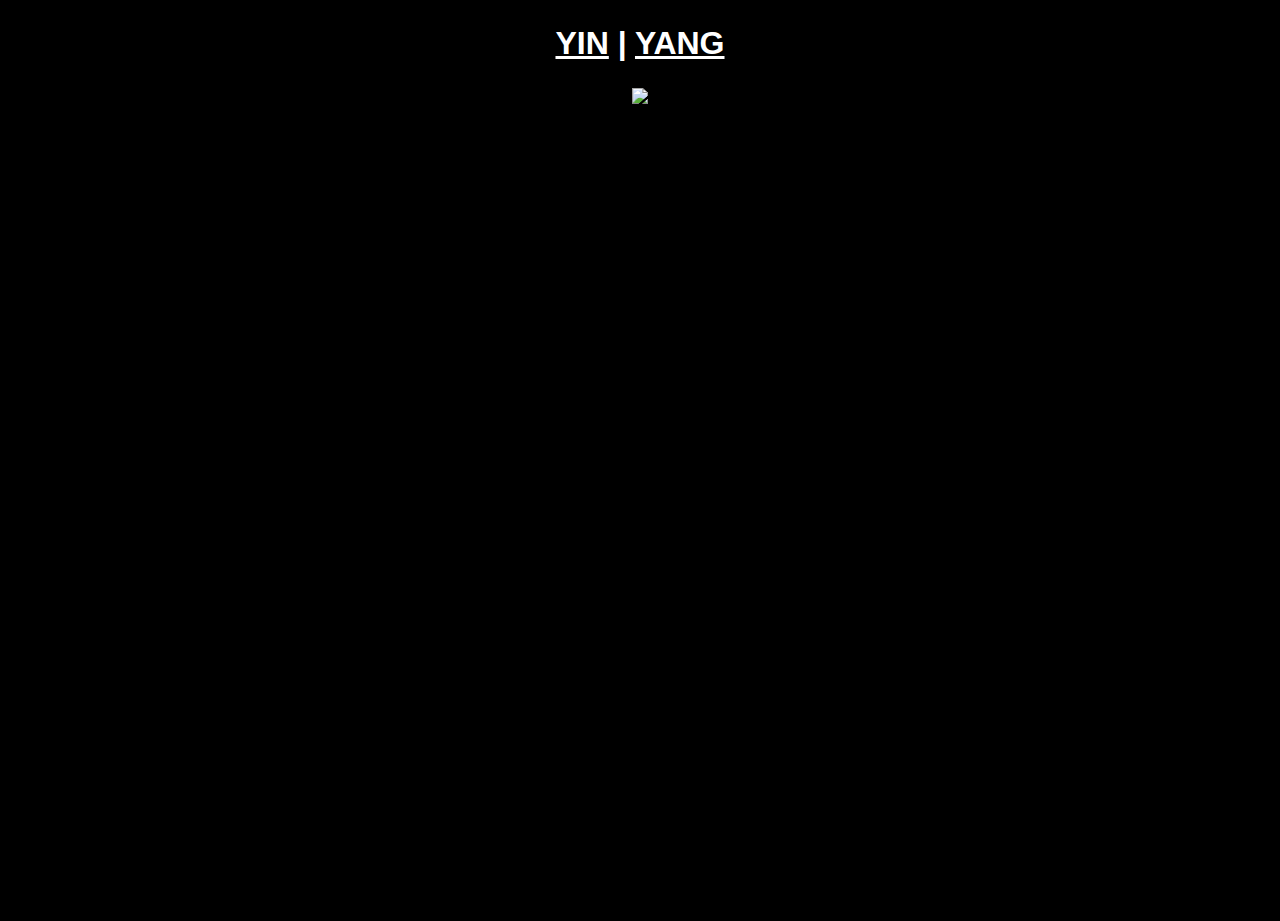
==== index.html @ 6568ab02 "Update index.html" ====
<!DOCTYPE html>
<html>
<head>
  <link rel="stylesheet" href="style.css">
  <title>home</title>
  <meta name="description" content="SLOP!!" />
  <meta name="viewport" content="width=device-width, initial-scale=0.75">
<body class="center bg2 max">
<div id="main">
<div id="home">
<h1><a href="yin.html">YIN</a> <span class="line">|</span>
<a href="yang.html">YANG</a>
</div>
<footer id="footer">
<span><img src="globe.gif"></span>
</footer>
</div>
</body>
---- style.css ----
html, body{
	-webkit-font-smoothing:antialiased;
	font-family: "Helvetica Neue", Helvetica, Arial, sans-serif;
	line-height:1.4;
	margin:0 auto;
	max-width:860px;
	height: 100%;
}
.space { margin-top: 200px; }

.center{
	text-align: center;
}
.intro{
	font-size:4em;
}
.max {
    display: block;
    width: 860px;
    word-wrap: break-word;
}
.bg1{
	background-image: url("https://i.imgur.com/YUPql5N.gif");
}
.bg2{
	background-image: url();
	background-repeat: no-repeat;
	background-size: cover;
	background-position: center;
	background-color: #000000; /* Do not repeat the image */
   /* Resize the background image to cover the entire container background-size: cover;*/
}
a{
	color: #000000;
}
#wm-ipp #wm-ipp-inside {
  margin: 0 6px;
  border:5px solid #000;
  border-top:none;
  background-color:rgba(255,255,255,0.9);
  -moz-box-shadow:1px 1px 4px #333;
  -webkit-box-shadow:1px 1px 4px #333;
  box-shadow:1px 1px 4px #333;
  border-radius:0 0 8px 8px;
}
.container {
    width: 1000px;
    height: 100%;
    border: 2px solid black;
    box-sizing: border-box;
}
h1, a{
  color: white;
}

h2, h3, p {
	color: black;
}

span.line{
  color: white;
}

/* @group Blink */
.blink {
	-webkit-animation: blink 1.75s linear infinite;
	-moz-animation: blink 1.75s linear infinite;
	-ms-animation: blink 1.75s linear infinite;
	-o-animation: blink 1.75s linear infinite;
	 animation: blink 1.75s linear infinite;
}
@-webkit-keyframes blink {
	0% { opacity: 1; }
	50% { opacity: 1; }
	50.01% { opacity: 0; }
	100% { opacity: 0; }
}
@-moz-keyframes blink {
	0% { opacity: 1; }
	50% { opacity: 1; }
	50.01% { opacity: 0; }
	100% { opacity: 0; }
}
@-ms-keyframes blink {
	0% { opacity: 1; }
	50% { opacity: 1; }
	50.01% { opacity: 0; }
	100% { opacity: 0; }
}
@-o-keyframes blink {
	0% { opacity: 1; }
	50% { opacity: 1; }
	50.01% { opacity: 0; }
	100% { opacity: 0; }
}
@keyframes blink {
	0% { opacity: 1; }
	50% { opacity: 1; }
	50.01% { opacity: 0; }
	100% { opacity: 0; }
}
/* @end */

/*for footer*/
#main{
	min-height: 90vh;
}
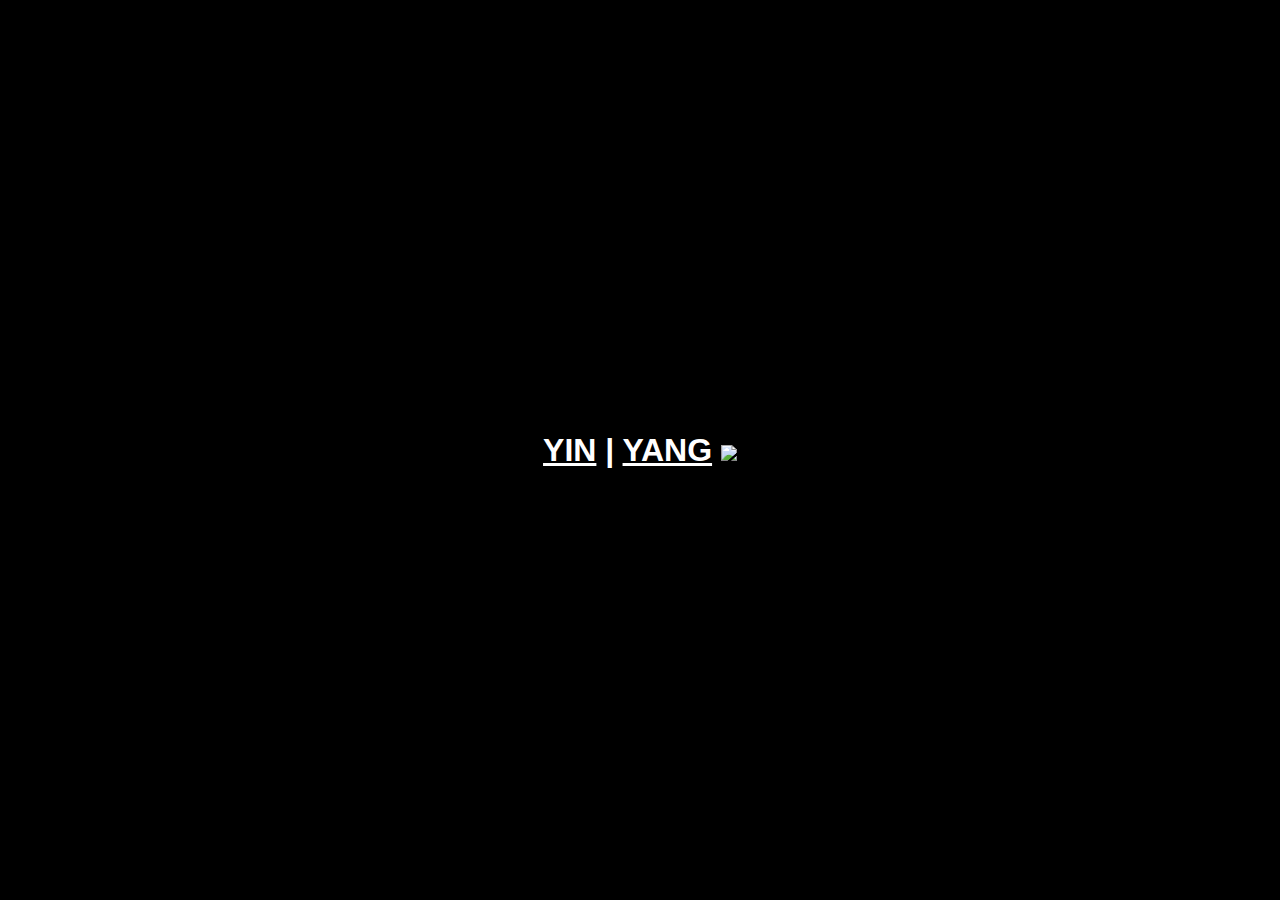
==== commit e8d09d1a: "Update index.html" ====
--- a/index.html
+++ b/index.html
@@ -4,15 +4,15 @@
   <link rel="stylesheet" href="style.css">
   <title>home</title>
   <meta name="description" content="SLOP!!" />
-  <meta name="viewport" content="width=device-width, initial-scale=0.75">
+  <meta name="viewport" content="width=device-width, initial-scale=1.0">
 <body class="center bg2 max">
 <div id="main">
-<div id="home">
-<h1><a href="yin.html">YIN</a> <span class="line">|</span>
-<a href="yang.html">YANG</a>
-</div>
+  <div class="centered-content">
+        <h1><a href="yin.html">YIN</a> <span class="line">|</span>
+        <a href="yang.html">YANG</a>
+        <span><img src="globe.gif"></span>
+  </div>
 <footer id="footer">
-<span><img src="globe.gif"></span>
 </footer>
 </div>
 </body>
--- a/style.css
+++ b/style.css
@@ -5,7 +5,17 @@
 	margin:0 auto;
 	max-width:860px;
 	height: 100%;
+	overflow-x: hidden;
 }
+
+.centered-content {
+    display: flex;
+    justify-content: center;
+    align-items: center;
+    height: 100vh; /* Full viewport height */
+    text-align: center;
+}
+
 .space { margin-top: 200px; }
 
 .center{
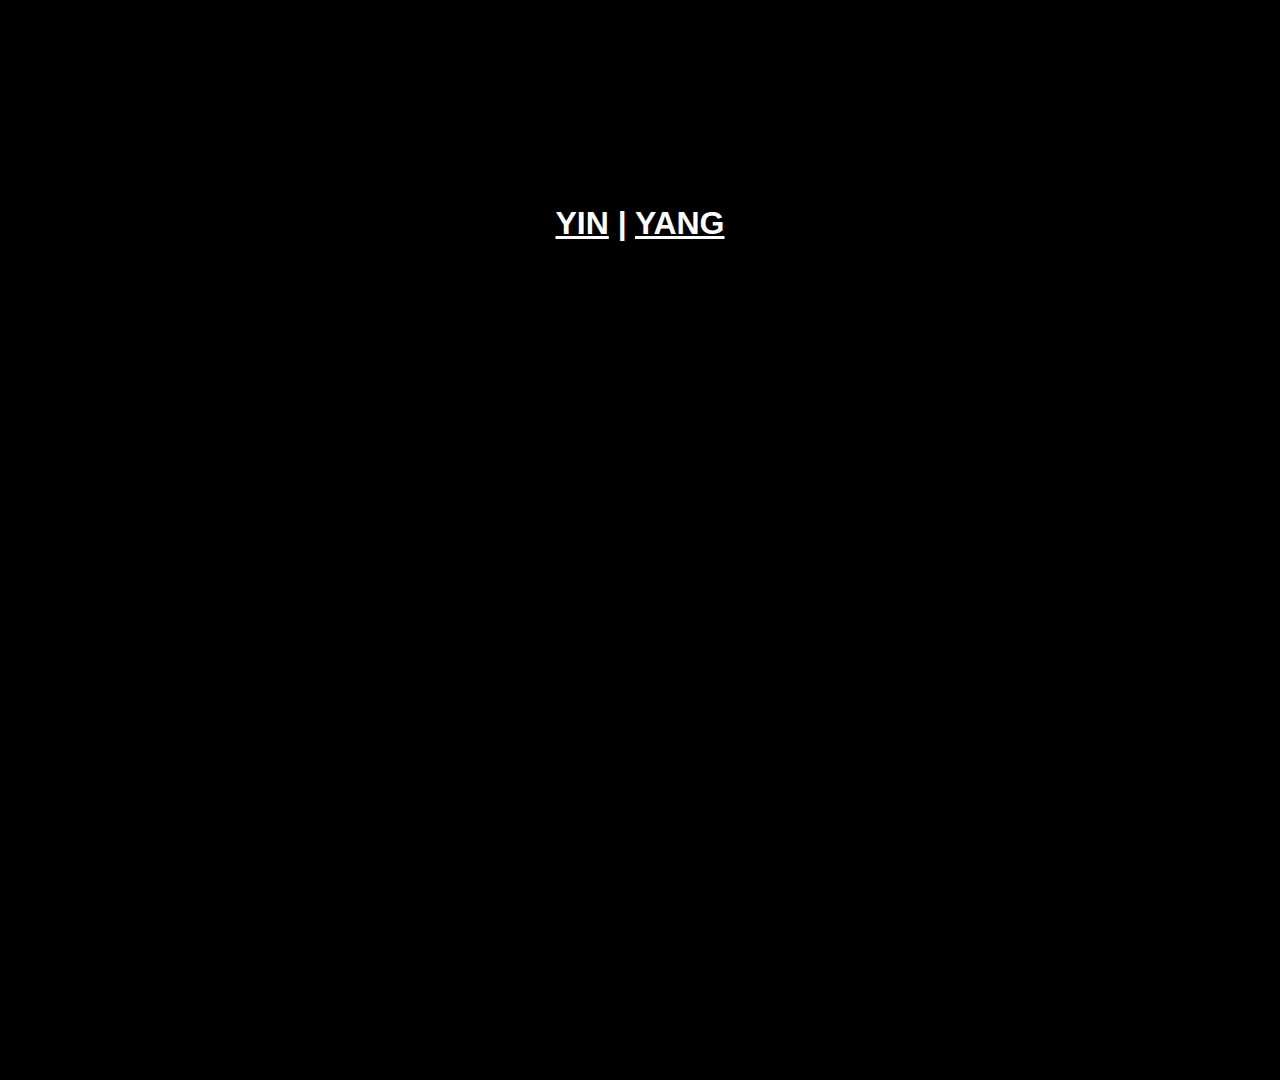
==== commit 1f33b6c6: "Update index.html" ====
--- a/index.html
+++ b/index.html
@@ -10,7 +10,6 @@
   <div class="centered-content">
         <h1><a href="yin.html">YIN</a> <span class="line">|</span>
         <a href="yang.html">YANG</a>
-        <span><img src="globe.gif"></span>
   </div>
 <footer id="footer">
 </footer>
--- a/style.css
+++ b/style.css
@@ -10,10 +10,18 @@
 
 .centered-content {
     display: flex;
-    justify-content: center;
+    flex-direction: column;
+    justify-content: flex-start;
     align-items: center;
-    height: 100vh; /* Full viewport height */
+    min-height: 100vh;
     text-align: center;
+    padding-top: 20vh; /* Adjust this value to position the content lower */
+}
+
+.centered-image {
+    max-width: 80%; /* Adjust image size for responsiveness */
+    height: auto;
+    margin-top: 20px; /* Adds space between text and image */
 }
 
 .space { margin-top: 200px; }
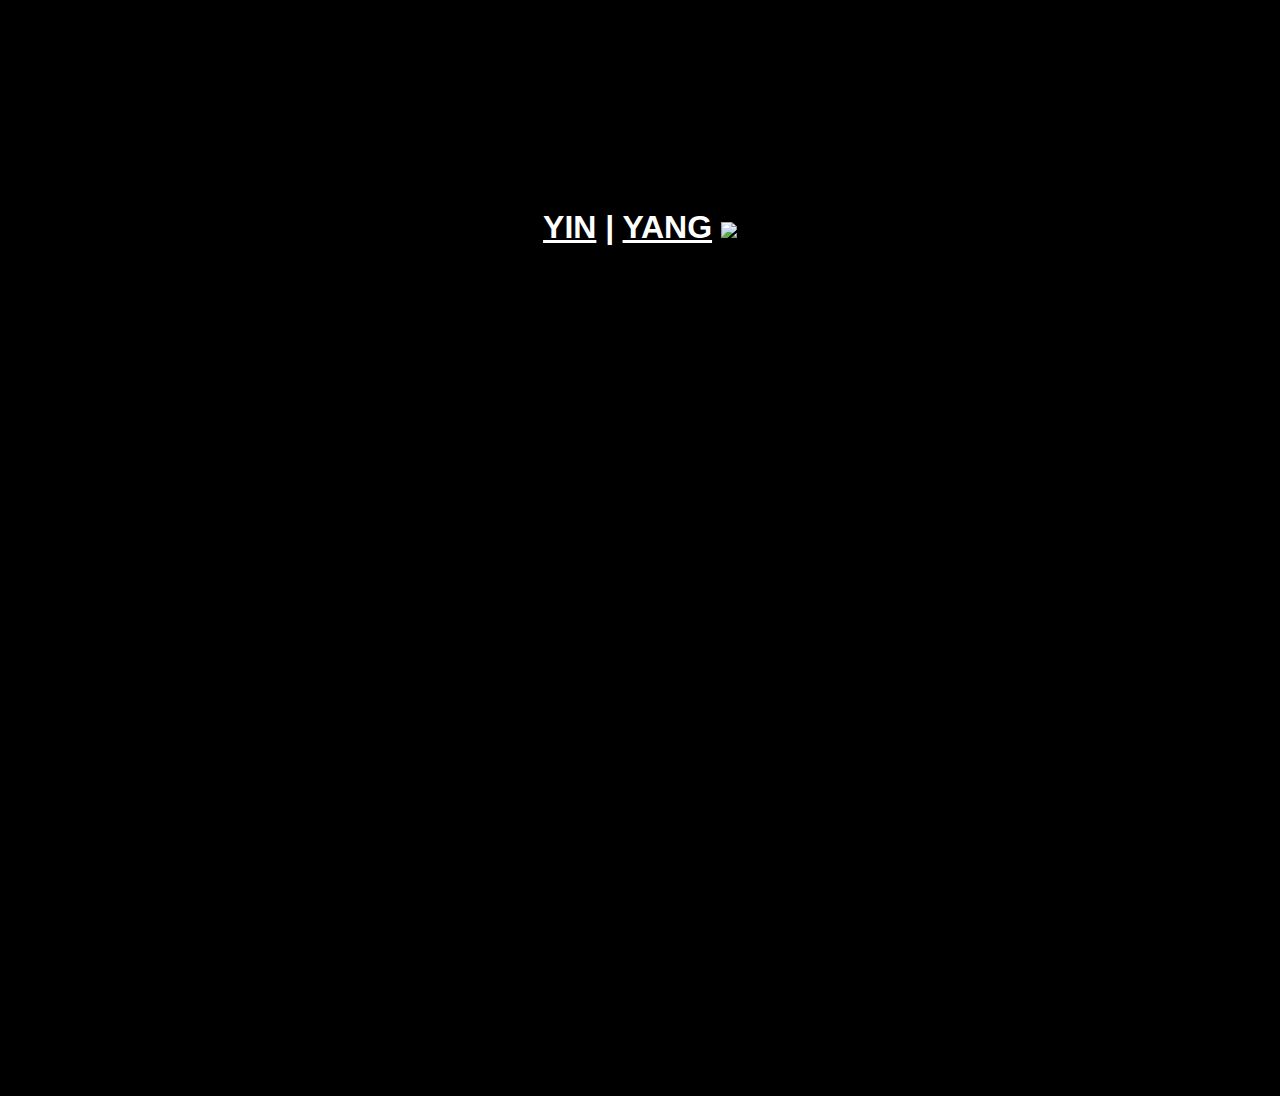
==== commit e6c8bf15: "Update index.html" ====
--- a/index.html
+++ b/index.html
@@ -10,6 +10,7 @@
   <div class="centered-content">
         <h1><a href="yin.html">YIN</a> <span class="line">|</span>
         <a href="yang.html">YANG</a>
+        <img src="globe.gif">
   </div>
 <footer id="footer">
 </footer>
--- a/style.css
+++ b/style.css
@@ -1,12 +1,6 @@
-html, body{
-	-webkit-font-smoothing:antialiased;
-	font-family: "Helvetica Neue", Helvetica, Arial, sans-serif;
-	line-height:1.4;
-	margin:0 auto;
-	max-width:860px;
-	height: 100%;
-	overflow-x: hidden;
-}
+html, body {font-family: "Helvetica Neue", Helvetica, Arial, sans-serif;
+	    width: auto!important; 
+	    overflow-x: hidden!important}
 
 .centered-content {
     display: flex;
@@ -37,13 +31,10 @@
     width: 860px;
     word-wrap: break-word;
 }
-.bg1{
-	background-image: url("https://i.imgur.com/YUPql5N.gif");
-}
 .bg2{
 	background-image: url();
 	background-repeat: no-repeat;
-	background-size: cover;
+	background-size: auto;
 	background-position: center;
 	background-color: #000000; /* Do not repeat the image */
    /* Resize the background image to cover the entire container background-size: cover;*/
@@ -79,46 +70,6 @@
   color: white;
 }
 
-/* @group Blink */
-.blink {
-	-webkit-animation: blink 1.75s linear infinite;
-	-moz-animation: blink 1.75s linear infinite;
-	-ms-animation: blink 1.75s linear infinite;
-	-o-animation: blink 1.75s linear infinite;
-	 animation: blink 1.75s linear infinite;
-}
-@-webkit-keyframes blink {
-	0% { opacity: 1; }
-	50% { opacity: 1; }
-	50.01% { opacity: 0; }
-	100% { opacity: 0; }
-}
-@-moz-keyframes blink {
-	0% { opacity: 1; }
-	50% { opacity: 1; }
-	50.01% { opacity: 0; }
-	100% { opacity: 0; }
-}
-@-ms-keyframes blink {
-	0% { opacity: 1; }
-	50% { opacity: 1; }
-	50.01% { opacity: 0; }
-	100% { opacity: 0; }
-}
-@-o-keyframes blink {
-	0% { opacity: 1; }
-	50% { opacity: 1; }
-	50.01% { opacity: 0; }
-	100% { opacity: 0; }
-}
-@keyframes blink {
-	0% { opacity: 1; }
-	50% { opacity: 1; }
-	50.01% { opacity: 0; }
-	100% { opacity: 0; }
-}
-/* @end */
-
 /*for footer*/
 #main{
 	min-height: 90vh;
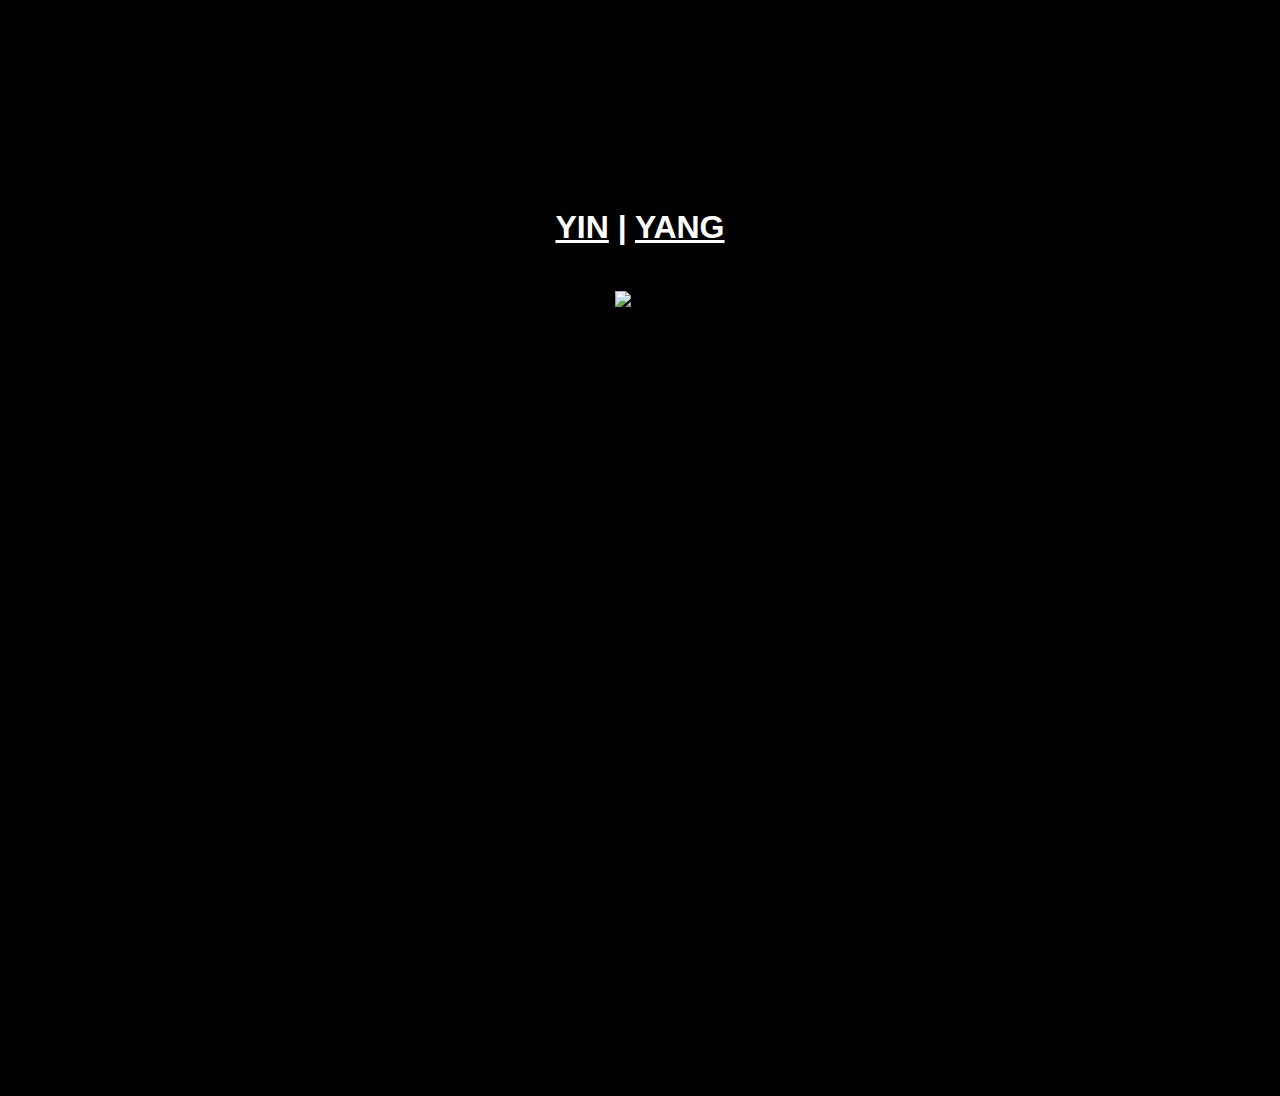
==== commit 5b6a51af: "Update index.html" ====
--- a/index.html
+++ b/index.html
@@ -10,7 +10,9 @@
   <div class="centered-content">
         <h1><a href="yin.html">YIN</a> <span class="line">|</span>
         <a href="yang.html">YANG</a>
-        <img src="globe.gif">
+        <div class="image-container">
+        <p><img src="globe.gif"></p>
+        </div>
   </div>
 <footer id="footer">
 </footer>
--- a/style.css
+++ b/style.css
@@ -16,6 +16,11 @@
     max-width: 80%; /* Adjust image size for responsiveness */
     height: auto;
     margin-top: 20px; /* Adds space between text and image */
+}
+
+.image-container {
+    max-width: 80%; 
+    margin-top: 20px;
 }
 
 .space { margin-top: 200px; }
